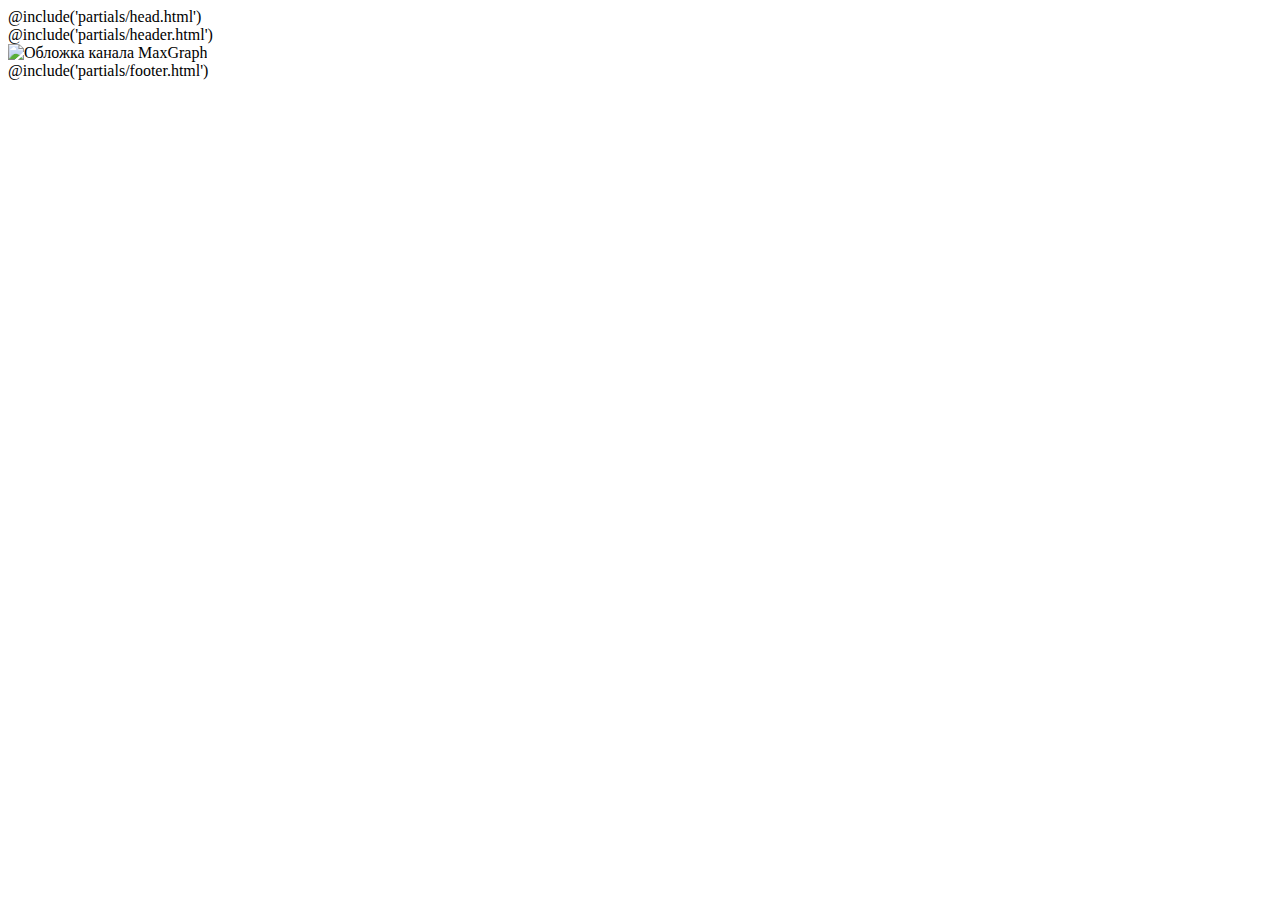
==== src/index.html @ 2e5fb8be "first commit" ====
<!DOCTYPE html>
<html lang="ru" class="page">

@include('partials/head.html')

<body class="page__body">
  <div class="site-container">
    @include('partials/header.html')
    <main class="main">
      <picture>
        <source srcset="img/cover.avif" type="image/avif">
        <source srcset="img/cover.webp" type="image/webp">
        <img loading="lazy" src="img/cover.jpg" class="image" width="300" height="300" alt="Обложка канала MaxGraph">
      </picture>
    </main>

    @include('partials/footer.html')
    <!-- @include('html/h1.html') пример include -->
  </div>
</body>

</html>
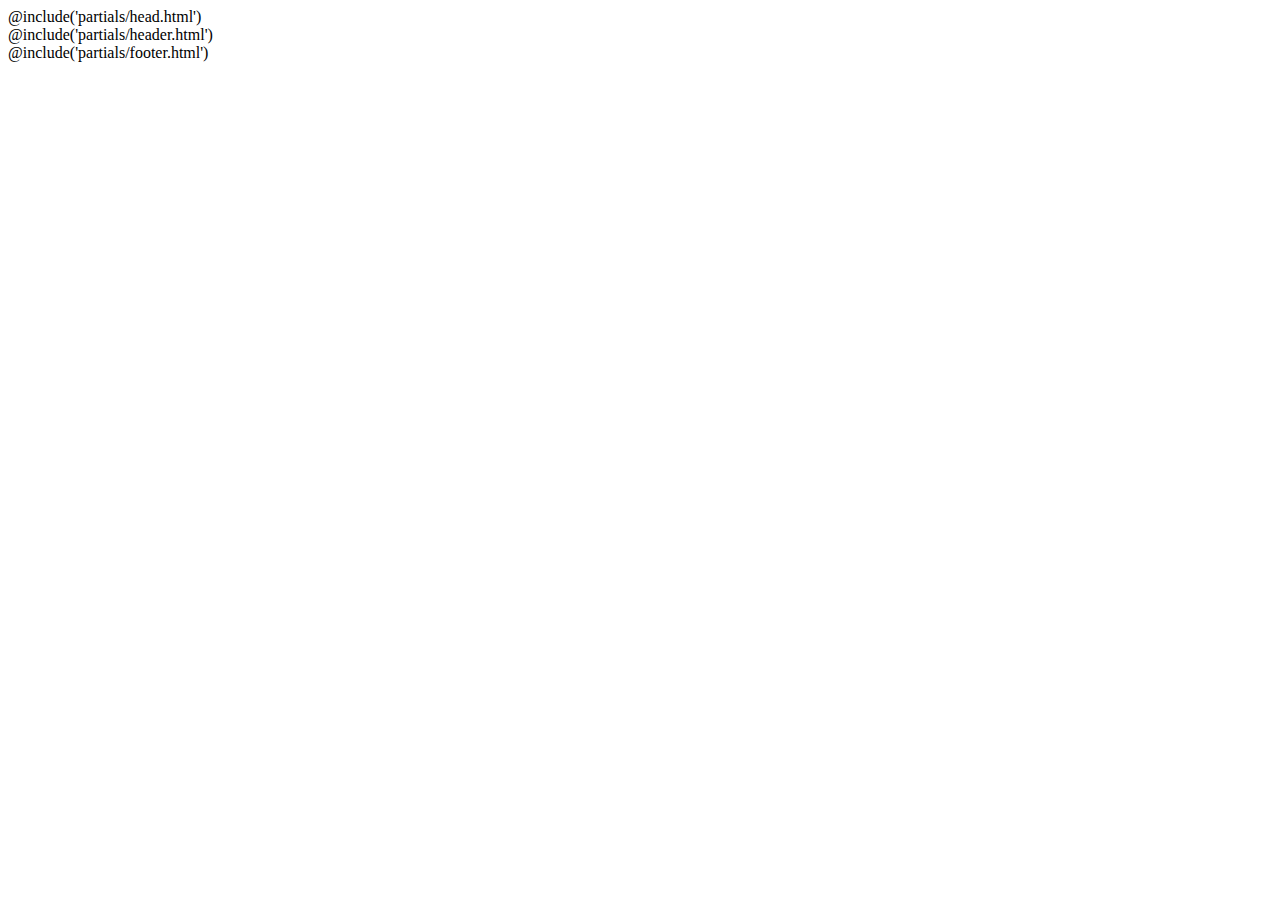
==== commit 51a16d9f: "maked header" ====
--- a/src/index.html
+++ b/src/index.html
@@ -7,11 +7,7 @@
   <div class="site-container">
     @include('partials/header.html')
     <main class="main">
-      <picture>
-        <source srcset="img/cover.avif" type="image/avif">
-        <source srcset="img/cover.webp" type="image/webp">
-        <img loading="lazy" src="img/cover.jpg" class="image" width="300" height="300" alt="Обложка канала MaxGraph">
-      </picture>
+
     </main>
 
     @include('partials/footer.html')
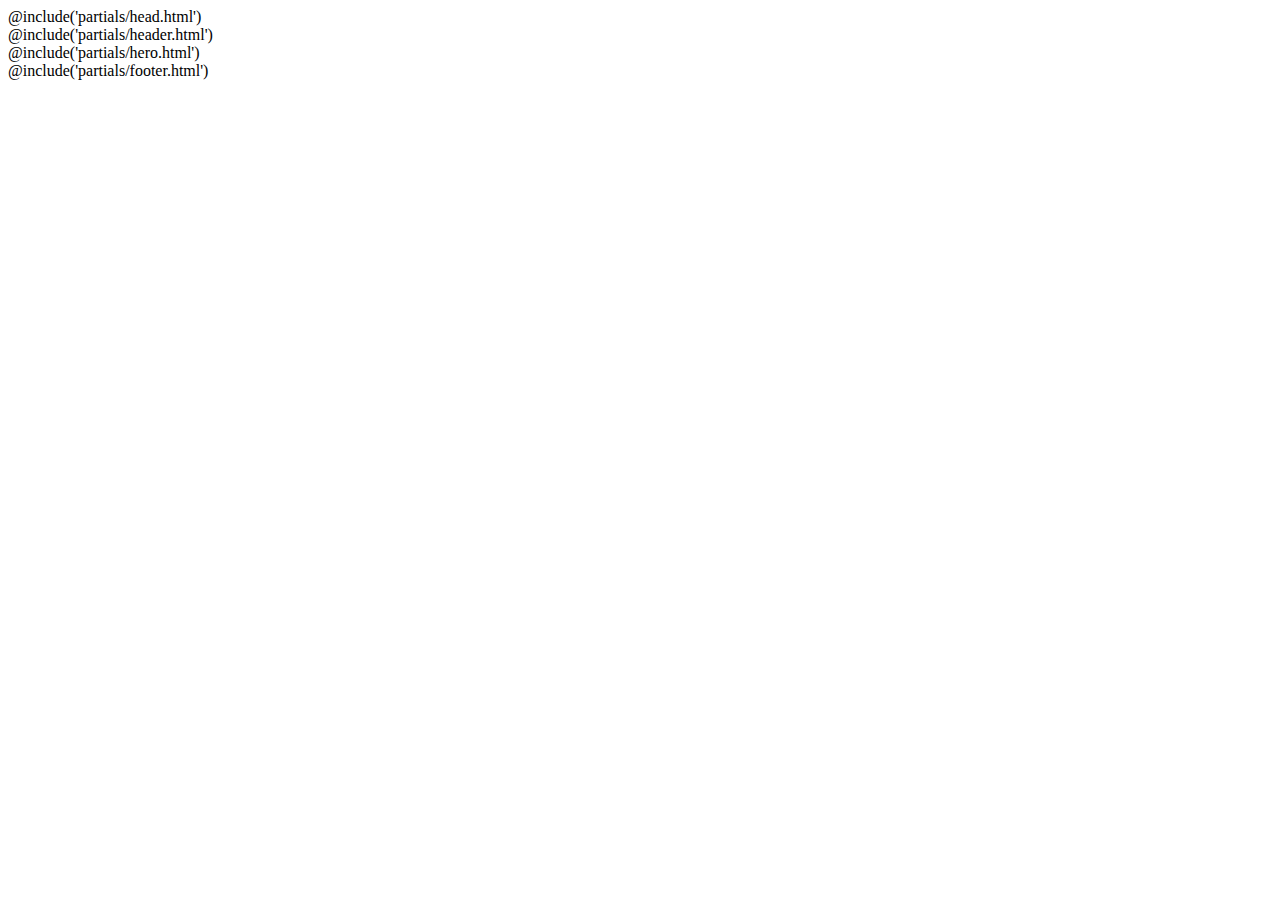
==== commit ad457ab7: "section hero" ====
--- a/src/index.html
+++ b/src/index.html
@@ -7,7 +7,7 @@
   <div class="site-container">
     @include('partials/header.html')
     <main class="main">
-
+      @include('partials/hero.html')
     </main>
 
     @include('partials/footer.html')
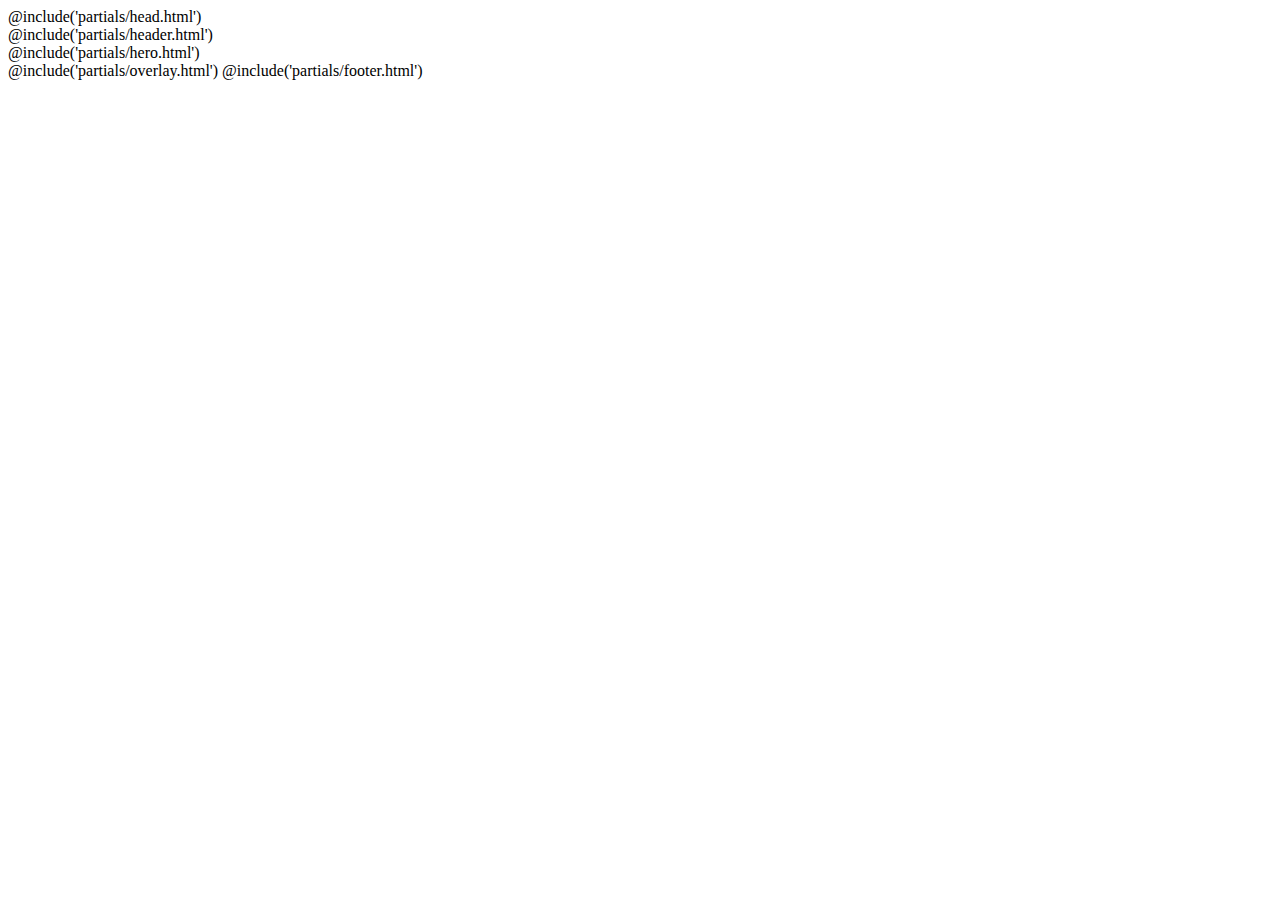
==== commit 0b870084: "maked modal window" ====
--- a/src/index.html
+++ b/src/index.html
@@ -4,15 +4,18 @@
 @include('partials/head.html')
 
 <body class="page__body">
-  <div class="site-container">
-    @include('partials/header.html')
-    <main class="main">
-      @include('partials/hero.html')
-    </main>
+<div class="site-container">
+  @include('partials/header.html')
+  <main class="main">
+    @include('partials/hero.html')
+  </main>
 
-    @include('partials/footer.html')
-    <!-- @include('html/h1.html') пример include -->
-  </div>
+  @include('partials/overlay.html')
+
+  @include('partials/footer.html')
+
+</div>
+<!-- ./site-container -->
 </body>
-
+<!-- ./page__body -->
 </html>
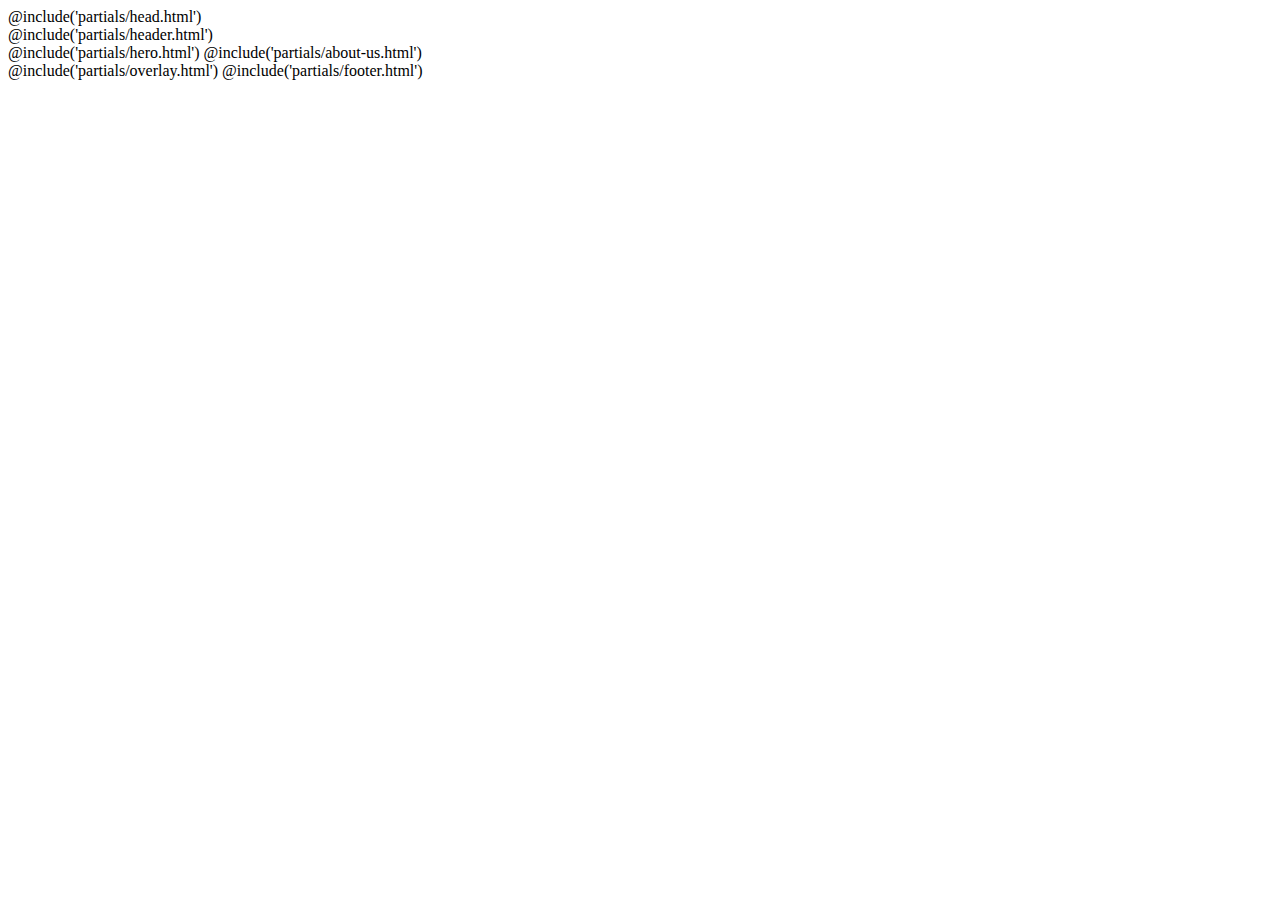
==== commit d7550b7b: "added section about-us" ====
--- a/src/index.html
+++ b/src/index.html
@@ -8,6 +8,7 @@
   @include('partials/header.html')
   <main class="main">
     @include('partials/hero.html')
+    @include('partials/about-us.html')
   </main>
 
   @include('partials/overlay.html')
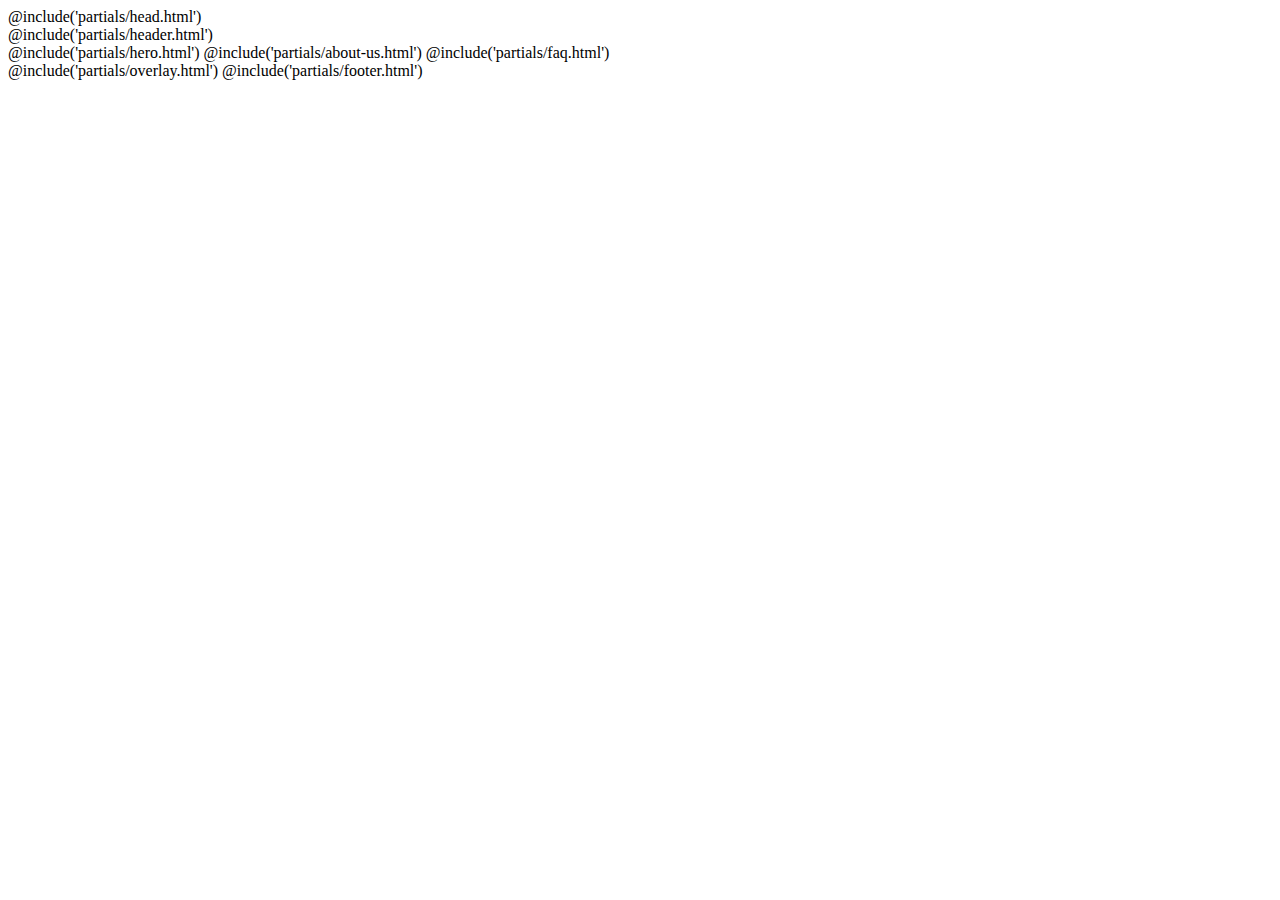
==== commit f3a0c8b5: "added section faq" ====
--- a/src/index.html
+++ b/src/index.html
@@ -9,10 +9,10 @@
   <main class="main">
     @include('partials/hero.html')
     @include('partials/about-us.html')
+    @include('partials/faq.html')
   </main>
 
   @include('partials/overlay.html')
-
   @include('partials/footer.html')
 
 </div>
